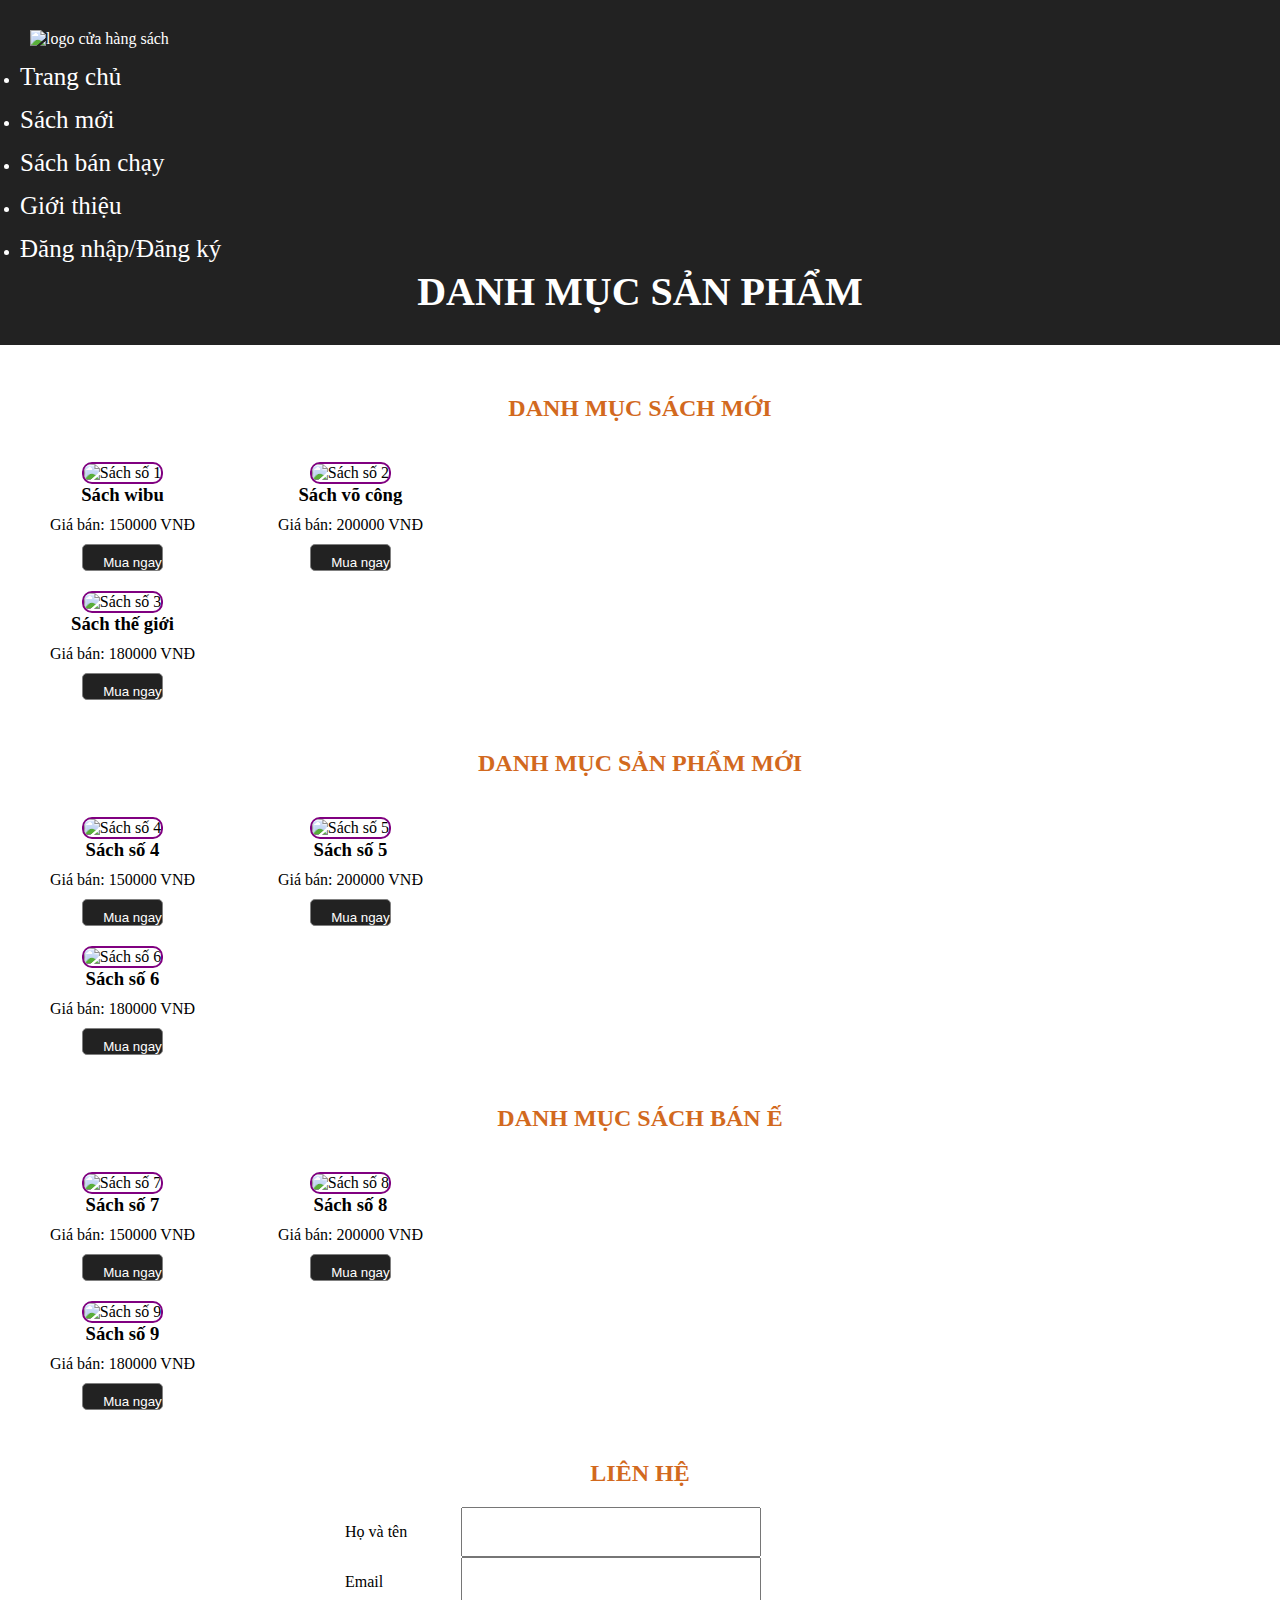
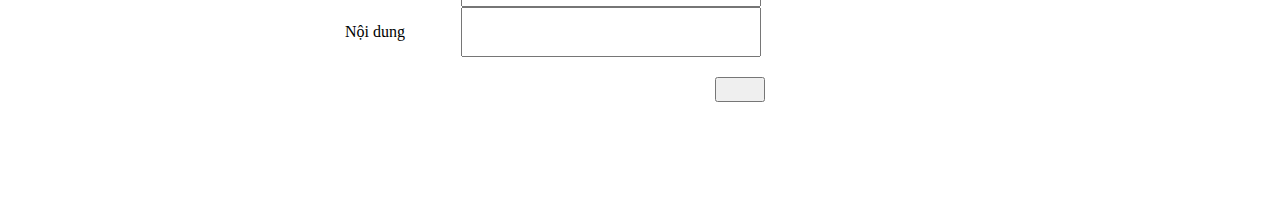
==== index.html @ 9e289555 "Add files via upload" ====
<!DOCTYPE html>
<html lang="en">
<head>
    <meta charset="UTF-8">
    <meta name="viewport" content="width=device-width, initial-scale=1.0">
    <title>Cửa hàng sách</title><link rel="stylesheet" href="sanpham.css">
</head>
<body>
    <header id="logo">
        <div id="logo">
            <img src="image/logo.png" alt="logo cửa hàng sách">
        </div>
        <nav>
            <ui>
                <li><a href="">Trang chủ</a></li>
                <li><a href="">Sách mới</a></li>
                <li><a href="">Sách bán chạy</a></li>
                <li><a href="">Giới thiệu</a></li>
                <li><a href="login.html" target="_blank">Đăng nhập/Đăng ký</a></li>
            </ui>
        </nav>
        <h1>Danh mục sản phẩm</h1>
    </header>
    <main>
        <!--Section 1-->
        <section class="section">
            <h2>Danh mục sách mới</h2>
            <div class="products">
                <!--Sản phẩm số 1-->
                <div class="product">
                    <img src="image/sach1.jpg" alt="Sách số 1">
                    <h3>Sách wibu</h3>
                    <p>Giá bán: 150000 VNĐ</p>
                    <button>Mua ngay</button>
                </div>
                <!--Sản phẩm số 2-->
                <div class="product">
                    <img src="image/sach2.jpg" alt="Sách số 2">
                    <h3>Sách võ công</h3>
                    <p>Giá bán: 200000 VNĐ</p>
                    <button>Mua ngay</button>
                </div>
                <!--Sản phẩm số 3-->
                <div class="product">
                    <img src="image/sach3.jpg" alt="Sách số 3">
                    <h3>Sách thế giới</h3>
                    <p>Giá bán: 180000 VNĐ</p>
                    <button>Mua ngay</button>
                </div>
            </div>
        </section>
        <!--Section 2-->
        <section class="section">
            <h2>Danh mục sản phẩm mới</h2>
            <div class="products">
                <!--Sản phẩm số 4-->
                <div class="product">
                    <img src="image/sach4.jpg" alt="Sách số 4">
                    <h3>Sách số 4</h3>
                    <p>Giá bán: 150000 VNĐ</p>
                    <button>Mua ngay</button>
                </div>
                <!--Sản phẩm số 5-->
                <div class="product">
                    <img src="image/sach5.jpg" alt="Sách số 5">
                    <h3>Sách số 5</h3>
                    <p>Giá bán: 200000 VNĐ</p>
                    <button>Mua ngay</button>
                </div>
                <!--Sản phẩm số 6-->
                <div class="product">
                    <img src="image/sach6.jpg" alt="Sách số 6">
                    <h3>Sách số 6</h3>
                    <p>Giá bán: 180000 VNĐ</p>
                    <button>Mua ngay</button>
                </div>
            </div>
        </section>
                <!--Section 3-->
                <section class="section">
                    <h2>Danh mục sách bán ế</h2>
                    <div class="products">
                        <!--Sản phẩm số 7-->
                        <div class="product">
                            <img src="image/sach7.jpg" alt="Sách số 7">
                            <h3>Sách số 7</h3>
                            <p>Giá bán: 150000 VNĐ</p>
                            <button>Mua ngay</button>
                        </div>
                        <!--Sản phẩm số 8-->
                        <div class="product">
                            <img src="image/sach8.jpg" alt="Sách số 8">
                            <h3>Sách số 8</h3>
                            <p>Giá bán: 200000 VNĐ</p>
                            <button>Mua ngay</button>
                        </div>
                        <!--Sản phẩm số 9-->
                        <div class="product">
                            <img src="image/sach9.jpg" alt="Sách số 9">
                            <h3>Sách số 9</h3>
                            <p>Giá bán: 180000 VNĐ</p>
                            <button>Mua ngay</button>
                        </div>
                    </div>
                </section>
                <section>
                    <!--section 4-->
                    <section class="section">
                        <h2>Liên hệ</h2>
                        <form action="">
                            <label for="name">Họ và tên</label>
                            <input type="text" id="name" name="name"> <br>
                            <label for="email">Email</label>
                            <input type="text" id="email" name="email"> <br>
                            <label for="message">Nội dung</label>
                            <input type="text" id="message" name="message"> <br>
                            <button type="submit"></button>
                        </form>
                    </section>
                </section>     
    </main>
</body>
</html>
---- sanpham.css ----
*{
    margin: 0;
    padding: 0;
    box-sizing: border-box;
}
#logo img{
    width: 5%;
    height: auto;
    margin-top: 10px;
    margin-left: 10px;
}
header{
    background-color: #222;
    color: #fff;
    padding: 20px;
}
nav ul{
    list-style: none;
    display: flex;
    justify-content: space-between;
}
nav li{
    margin-right: 20px;
    margin-top: 15px;
}
nav a{
    text-decoration: none;
    color: #fff;
    font-size: 25px;
}
nav li:hover{
    background-color: brown;
    padding: 5px;
    border-radius: 10px;
}
h1{
    font-size: 40px;
    text-align: center;
    text-transform: uppercase;
    padding: 10px;
    padding-top: 5px;
}
main{
    padding: 50px;
}
.section{
    margin-bottom: 50px;
}
.section p {
    text-align: center;
}
.section h2{
    text-transform: uppercase;
    text-align: center;
    color: chocolate;
    margin-bottom: 20px;
}
.products{
    display: flex;
    flex-wrap: wrap;
    justify-content: space-between;
}
.products{
    width: calc(33.3% - 20px);
    margin-bottom: 50px;
    text-align: center;
}
.product img{
    width: 100%;
    border: 2px solid purple;
    margin-top: 20px;
    border-radius: 10px;
}
.product h3{
    margin: 0px;
}
.product p{
    margin: 10px 0;
}
.product button{
    background-color: #222;
    color: #fff;
    border: 1px solid gray;
    border-radius: 5px;
    padding-top: 10px;
    padding-left: 20px;
    cursor: pointer;
}
.section form{
    margin-left: 25%;
}
.section form input{
    margin-left: 50px;
    width: 300px;
    height: 50px;
}
#email{
    margin-left: 74px;
}
#message{
    margin-left: 52px;
}
.section form button{
    margin-top: 20px;
    width: 50px;
    height: 25px;
    margin-left: 370px;
}
footer{
    background-color: #222;
    color: #fff;
    padding: 20px;
    text-align: center;
}
@media screen and(max-width: 768px){
    header{
        padding: 10px;
    }
    nav ul{
        flex-wrap: wrap;
    }
    nav li{
        margin-right: 10px;
        margin-bottom: 10px;
    }
    .products{
        flex-wrap: wrap;
    }
    .product{
        width: calc(100%/2 - 10px);
        margin-bottom: 30px;
    }
}
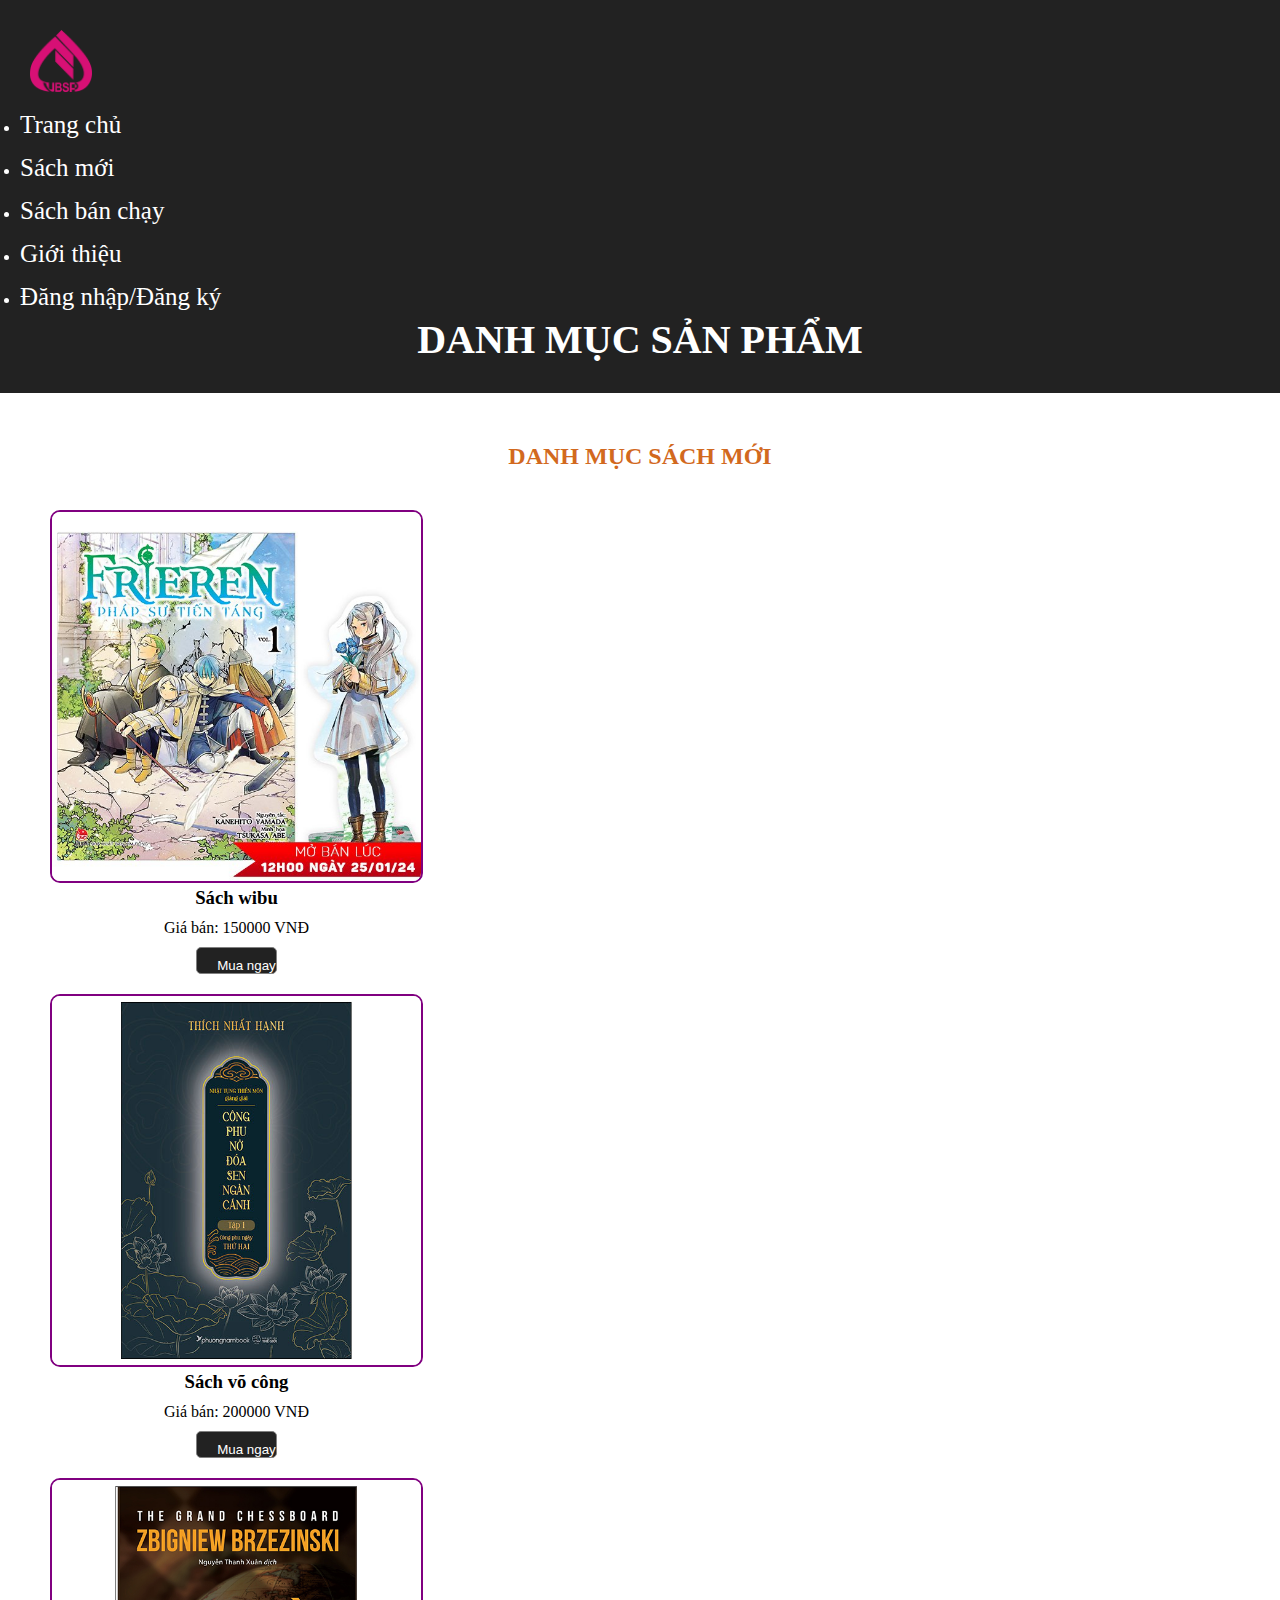
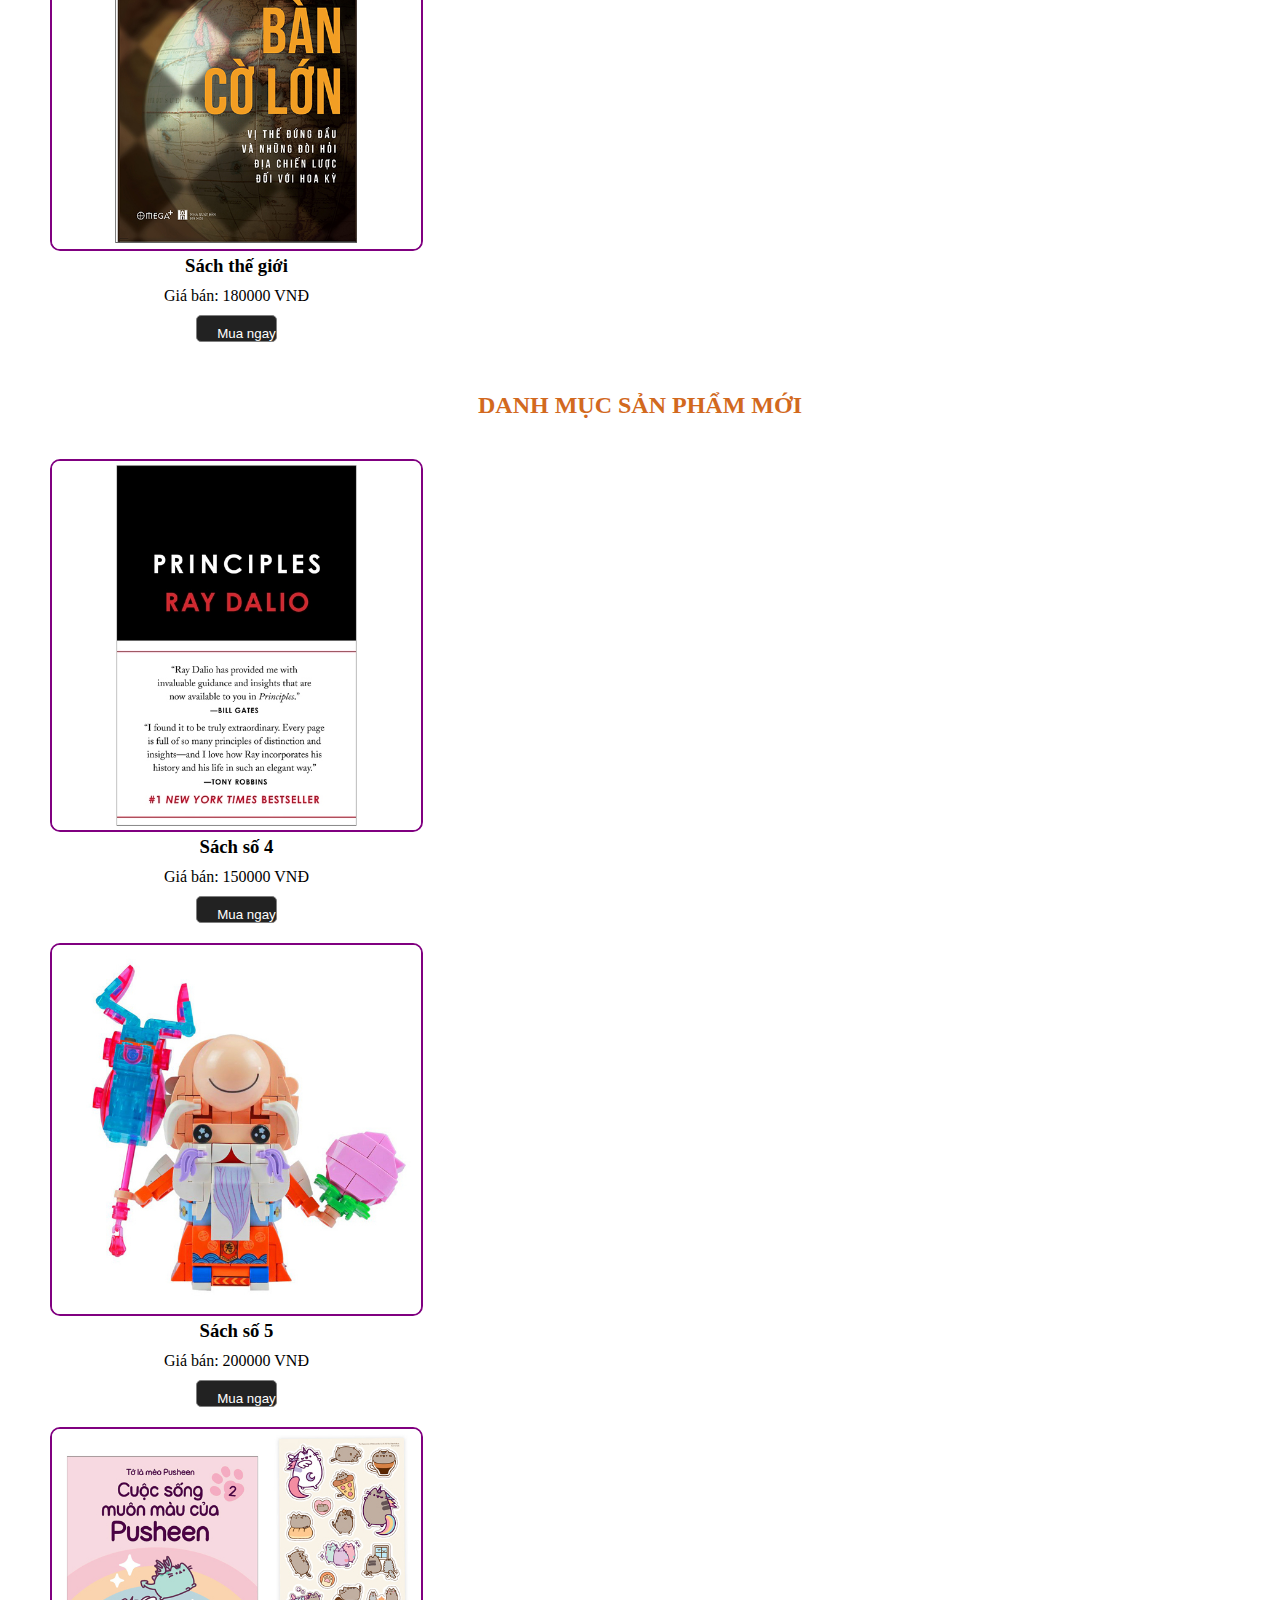
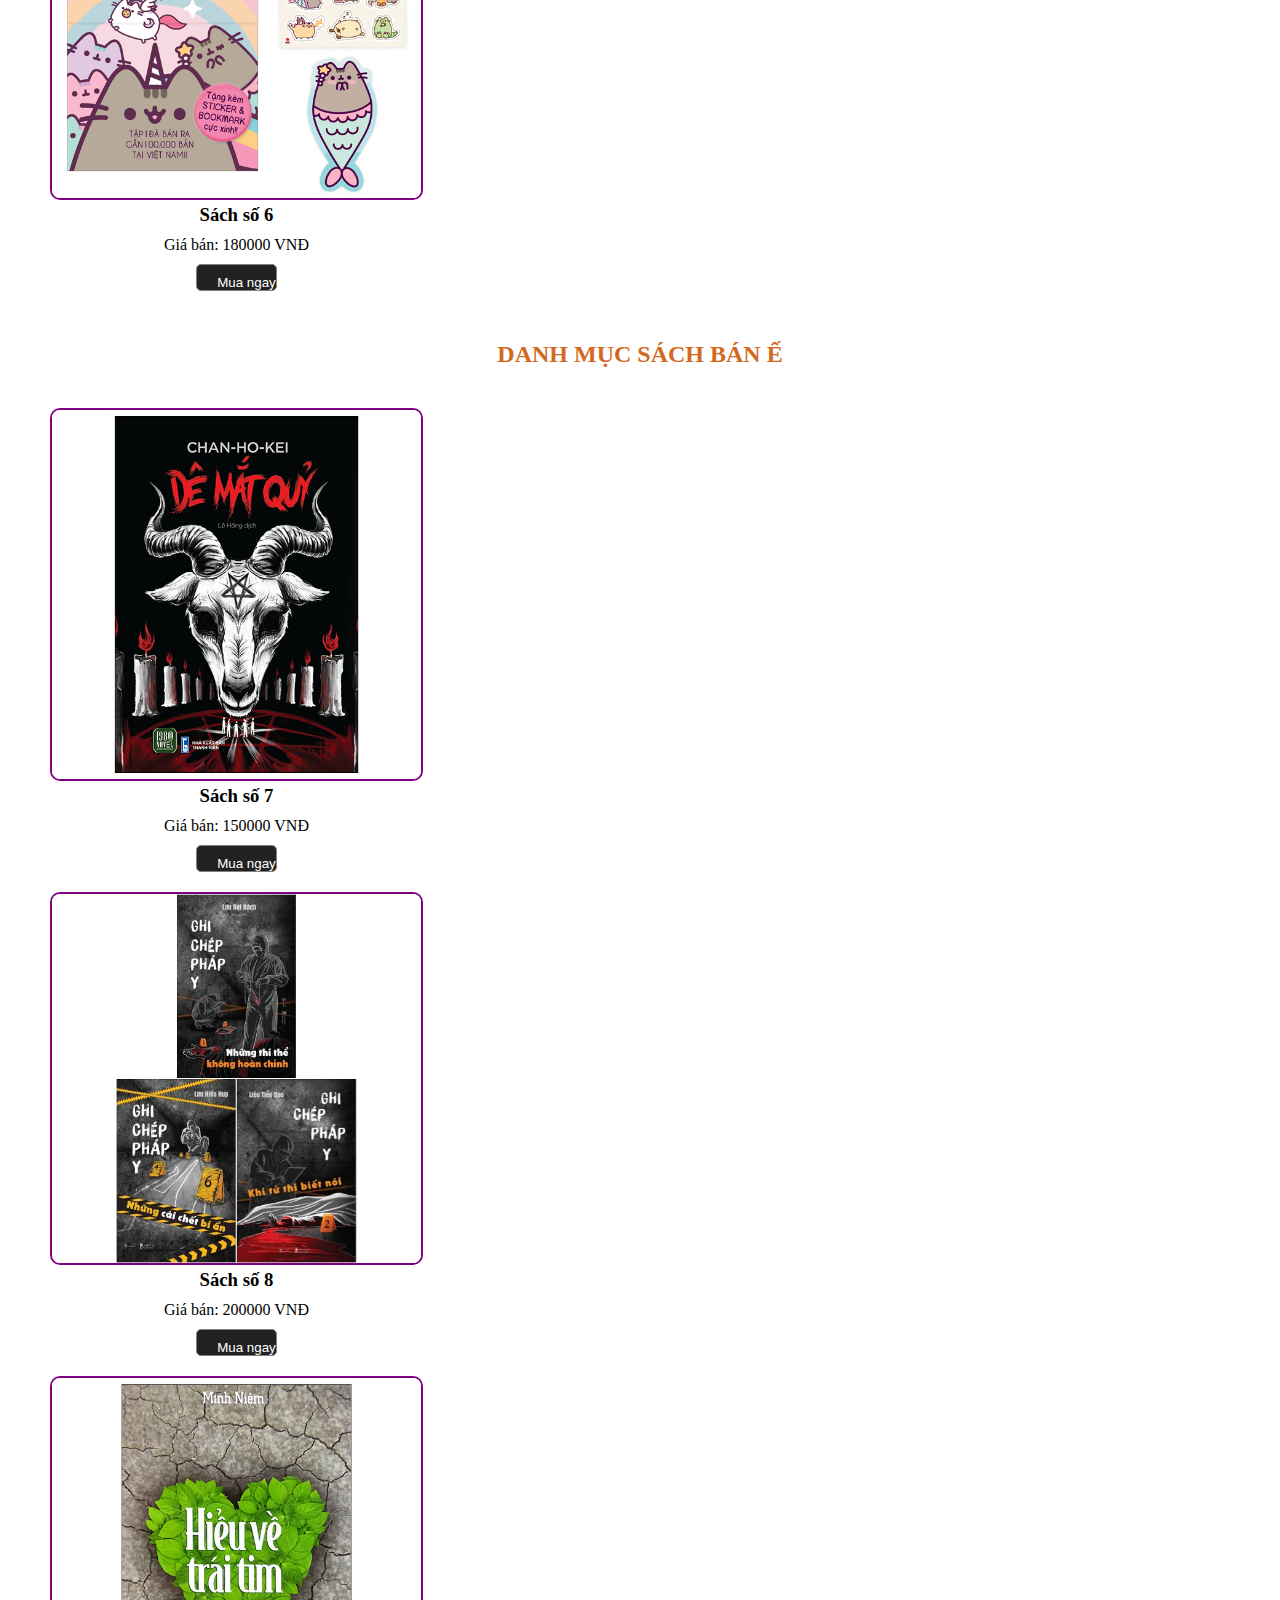
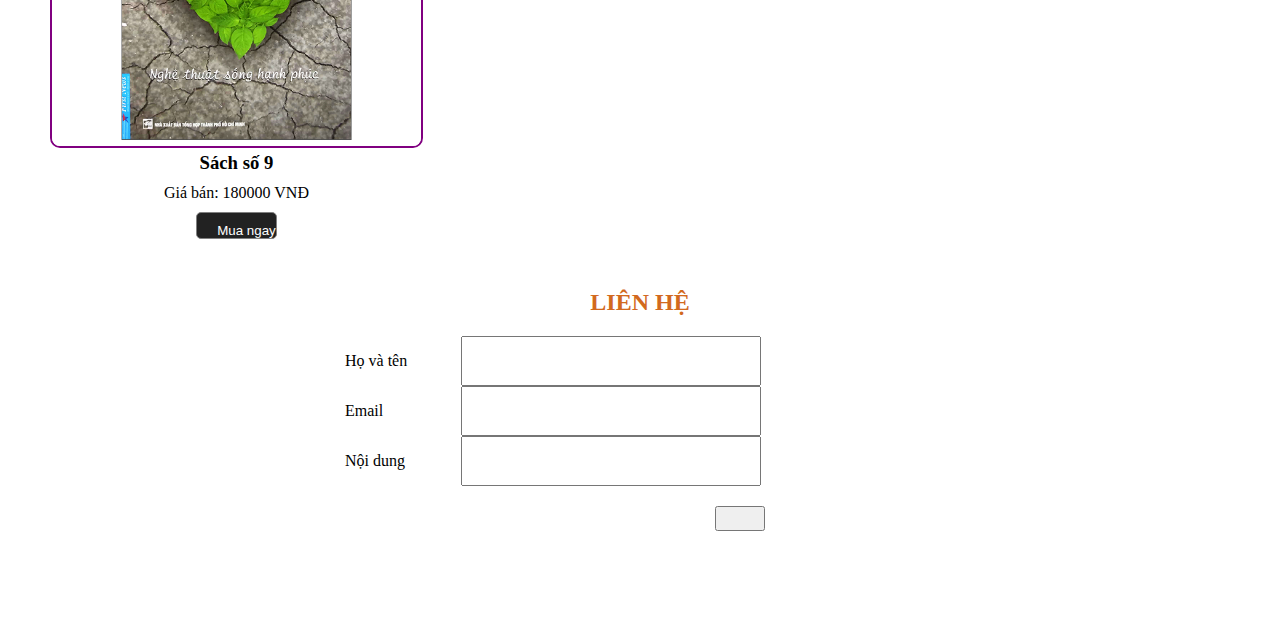
==== commit f6119b5a: "Update index.html" ====
--- a/index.html
+++ b/index.html
@@ -8,7 +8,7 @@
 <body>
     <header id="logo">
         <div id="logo">
-            <img src="image/logo.png" alt="logo cửa hàng sách">
+            <img src="./logo.png" alt="logo cửa hàng sách">
         </div>
         <nav>
             <ui>
@@ -28,21 +28,21 @@
             <div class="products">
                 <!--Sản phẩm số 1-->
                 <div class="product">
-                    <img src="image/sach1.jpg" alt="Sách số 1">
+                    <img src="./sach1.jpg" alt="Sách số 1">
                     <h3>Sách wibu</h3>
                     <p>Giá bán: 150000 VNĐ</p>
                     <button>Mua ngay</button>
                 </div>
                 <!--Sản phẩm số 2-->
                 <div class="product">
-                    <img src="image/sach2.jpg" alt="Sách số 2">
+                    <img src="./sach2.jpg" alt="Sách số 2">
                     <h3>Sách võ công</h3>
                     <p>Giá bán: 200000 VNĐ</p>
                     <button>Mua ngay</button>
                 </div>
                 <!--Sản phẩm số 3-->
                 <div class="product">
-                    <img src="image/sach3.jpg" alt="Sách số 3">
+                    <img src="./sach3.jpg" alt="Sách số 3">
                     <h3>Sách thế giới</h3>
                     <p>Giá bán: 180000 VNĐ</p>
                     <button>Mua ngay</button>
@@ -55,21 +55,21 @@
             <div class="products">
                 <!--Sản phẩm số 4-->
                 <div class="product">
-                    <img src="image/sach4.jpg" alt="Sách số 4">
+                    <img src="./sach4.jpg" alt="Sách số 4">
                     <h3>Sách số 4</h3>
                     <p>Giá bán: 150000 VNĐ</p>
                     <button>Mua ngay</button>
                 </div>
                 <!--Sản phẩm số 5-->
                 <div class="product">
-                    <img src="image/sach5.jpg" alt="Sách số 5">
+                    <img src="./sach5.jpg" alt="Sách số 5">
                     <h3>Sách số 5</h3>
                     <p>Giá bán: 200000 VNĐ</p>
                     <button>Mua ngay</button>
                 </div>
                 <!--Sản phẩm số 6-->
                 <div class="product">
-                    <img src="image/sach6.jpg" alt="Sách số 6">
+                    <img src="./sach6.jpg" alt="Sách số 6">
                     <h3>Sách số 6</h3>
                     <p>Giá bán: 180000 VNĐ</p>
                     <button>Mua ngay</button>
@@ -82,21 +82,21 @@
                     <div class="products">
                         <!--Sản phẩm số 7-->
                         <div class="product">
-                            <img src="image/sach7.jpg" alt="Sách số 7">
+                            <img src="./sach7.jpg" alt="Sách số 7">
                             <h3>Sách số 7</h3>
                             <p>Giá bán: 150000 VNĐ</p>
                             <button>Mua ngay</button>
                         </div>
                         <!--Sản phẩm số 8-->
                         <div class="product">
-                            <img src="image/sach8.jpg" alt="Sách số 8">
+                            <img src="./sach8.jpg" alt="Sách số 8">
                             <h3>Sách số 8</h3>
                             <p>Giá bán: 200000 VNĐ</p>
                             <button>Mua ngay</button>
                         </div>
                         <!--Sản phẩm số 9-->
                         <div class="product">
-                            <img src="image/sach9.jpg" alt="Sách số 9">
+                            <img src="./sach9.jpg" alt="Sách số 9">
                             <h3>Sách số 9</h3>
                             <p>Giá bán: 180000 VNĐ</p>
                             <button>Mua ngay</button>
@@ -120,4 +120,4 @@
                 </section>     
     </main>
 </body>
-</html>+</html>
